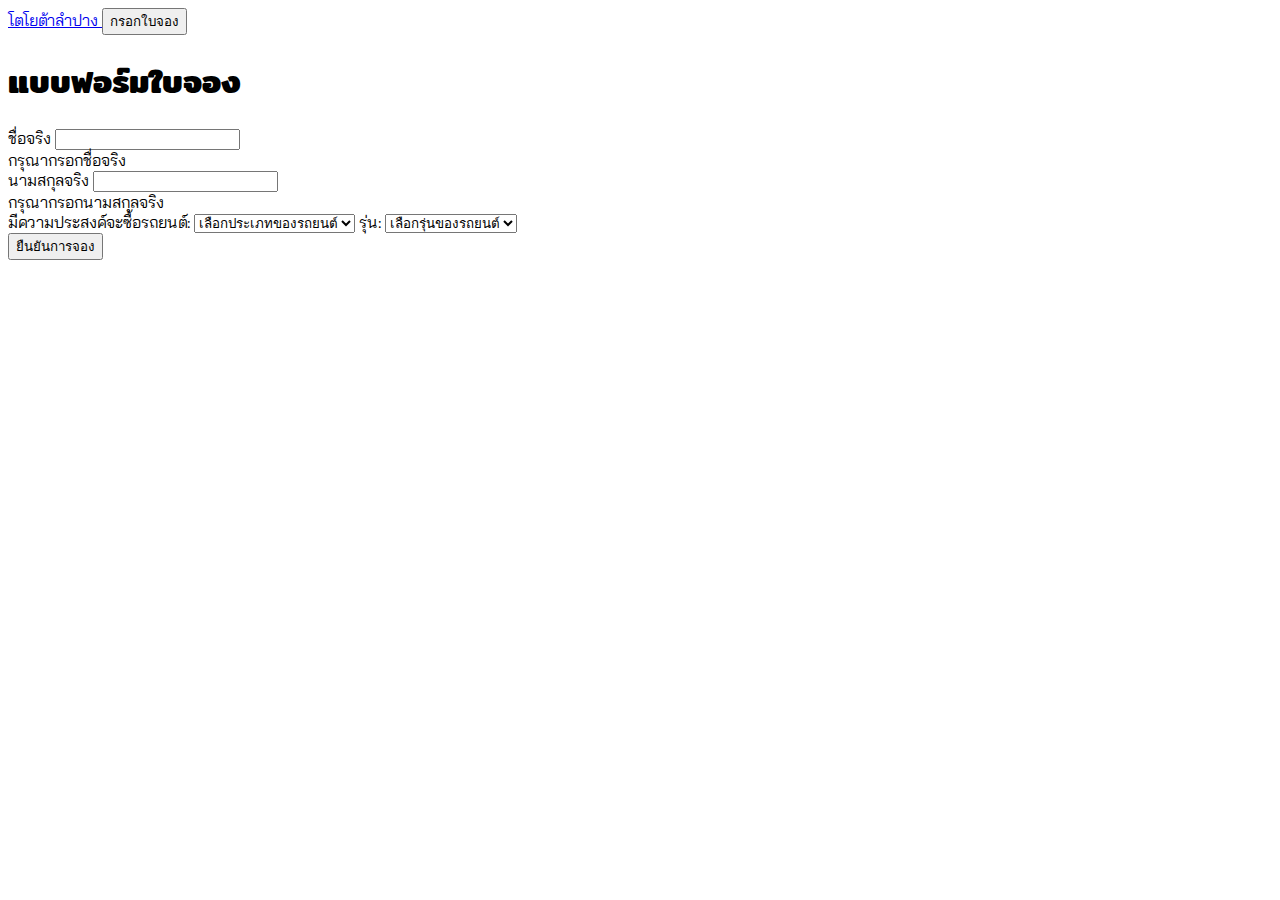
==== form.html @ c72fcb4f "Update Form" ====
<!DOCTYPE html>
    <head lang="th">
        <!-- Required meta tags -->
        <meta charset="utf-8">
        <meta name="viewport" content="width=device-width, initial-scale=1">

        <!-- Bootstrap CSS -->
        <link href="https://cdn.jsdelivr.net/npm/bootstrap@5.0.2/dist/css/bootstrap.min.css" rel="stylesheet" integrity="sha384-EVSTQN3/azprG1Anm3QDgpJLIm9Nao0Yz1ztcQTwFspd3yD65VohhpuuCOmLASjC" crossorigin="anonymous">
        <link rel="stylesheet" type="text/css" href="custom.css">

        <!-- Google Fonts -->
        <link rel="preconnect" href="https://fonts.googleapis.com">
        <link rel="preconnect" href="https://fonts.gstatic.com" crossorigin>
        <link href="https://fonts.googleapis.com/css2?family=Bai+Jamjuree&family=Mitr:wght@600&display=swap" rel="stylesheet">
        
        <!-- Javascript -->
        <script src="javascript.js"></script>
        <title>ใบจองรถยนต์</title>
    </head>
    <body>
        <nav class="navbar navbar-light bg-light">
            <div class="container">
                <a class="navbar-brand" href="./index.html">
                    <!-- <img src="images/toyota-lampang-logo.png" alt="" height="24" > -->
                    โตโยต้าลำปาง
                </a>
                <button class="btn btn-success me-2" type="button" onclick="document.location='./form.html'">กรอกใบจอง</button>
            </div>
        </nav>
        <div class="container">
            <h1>แบบฟอร์มใบจอง</h1>
            <form>
                <div class="mb-3">
                    <div class="row">
                        <div class="col">
                            <label for="firstname" class="form-label">ชื่อจริง</label>
                            <input type="text" class="form-control" id="firstname" aria-describedby="firstnameHelp">
                            <div id="firstnameHelp" class="form-text">กรุณากรอกชื่อจริง</div>
                        </div>
                        <div class="col">
                            <label for="lastname" class="form-label">นามสกุลจริง</label>
                            <input type="text" class="form-control" id="lastname" aria-describedby="lastnameHelp">
                            <div id="lastnameHelp" class="form-text">กรุณากรอกนามสกุลจริง</div>
                        </div>
                    </div>
                    <label for="form-select" class="form_label">มีความประสงค์จะซื้อรถยนต์:</label>
                    <select class="form-select" aria-label="Default select example">
                        <option selected>เลือกประเภทของรถยนต์</option>
                        <option value="1">รถยนต์ส่วนบุคคล</option>
                        <option value="2">รถยนต์เพื่อการพาณิชย์</option>
                        <option value="3">รถยนต์เอนกประสงค์</option>
                      </select>
                    
                    <label for="form-select" class="form_label">รุ่น:</label>
                    <select class="form-select" aria-label="Default select example">
                        <option selected>เลือกรุ่นของรถยนต์</option>
                        <option value="1">Vios</option>
                        <option value="2">Yaris</option>
                        <option value="3">Yaris Ativ</option>
                      </select>
                    
                </div>
                <button type="submit" class="btn btn-primary">ยืนยันการจอง</button>
            </form>
        </div>
    </body>
---- custom.css ----
.test {
    color:brown;
}

h1 {
    font-family: 'Mitr', sans-serif;
}

body {
    font-family: 'Bai Jamjuree', sans-serif; 
}
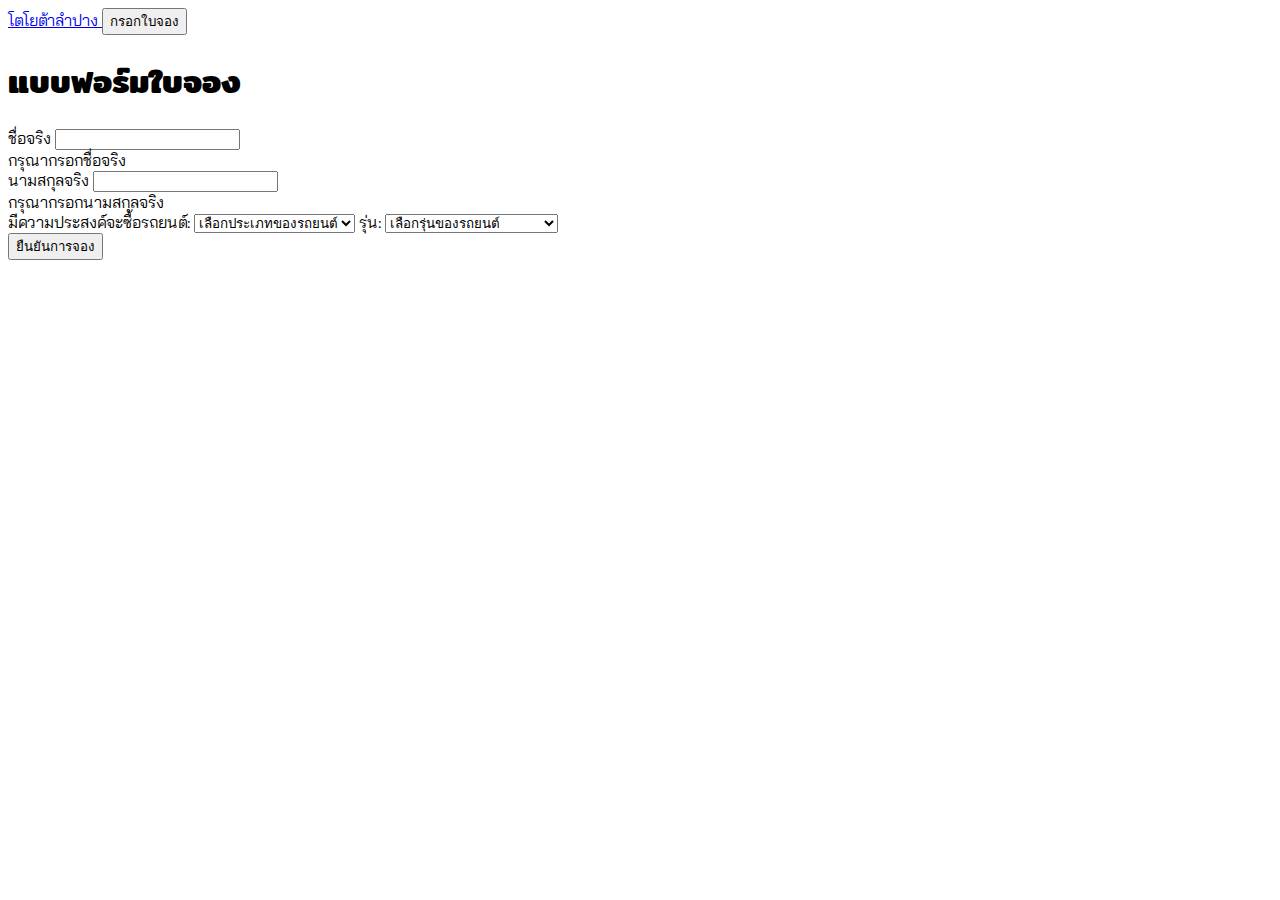
==== commit 67e03964: "update form" ====
--- a/form.html
+++ b/form.html
@@ -50,15 +50,20 @@
                         <option value="2">รถยนต์เพื่อการพาณิชย์</option>
                         <option value="3">รถยนต์เอนกประสงค์</option>
                       </select>
-                    
                     <label for="form-select" class="form_label">รุ่น:</label>
-                    <select class="form-select" aria-label="Default select example">
-                        <option selected>เลือกรุ่นของรถยนต์</option>
-                        <option value="1">Vios</option>
-                        <option value="2">Yaris</option>
-                        <option value="3">Yaris Ativ</option>
-                      </select>
-                    
+                        <select class="form-select" aria-label="Default select example">
+                          <option selected>เลือกรุ่นของรถยนต์</option>
+                          <option value="1">Vios</option>
+                          <option value="2">Yaris</option>
+                          <option value="3">Yaris Ativ</option>
+                          <option value="4">Altis</option>
+                          <option value="5">GR Yaris</option>
+                          <option value="6">C-HR</option>
+                          <option value="7">Camry</option>
+                          <option value="8">Corolla Cross</option>
+                          <option value="9">GR Supra</option>
+                          <option value="10">Hilux Revo Standard Cab</option>
+                        </select>
                 </div>
                 <button type="submit" class="btn btn-primary">ยืนยันการจอง</button>
             </form>
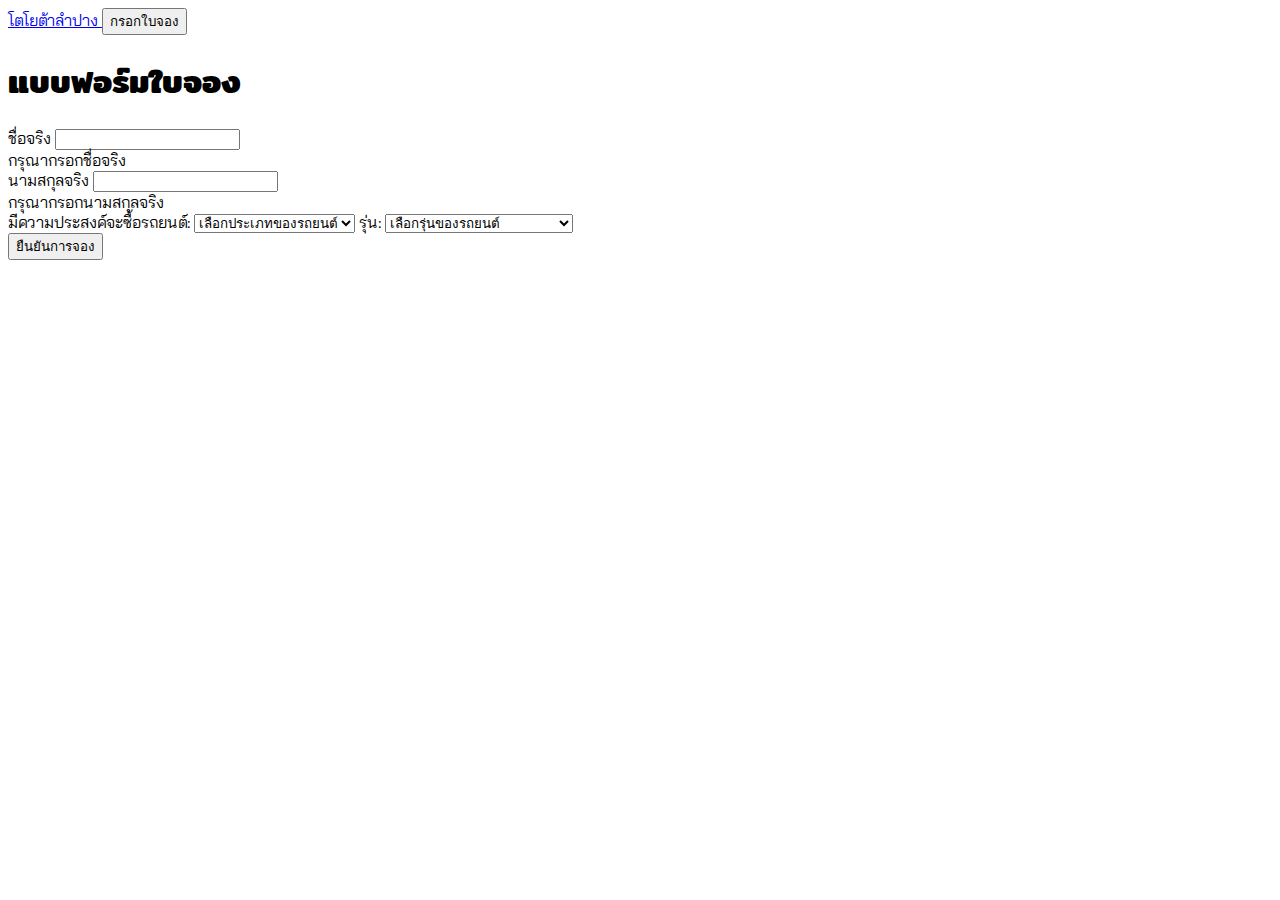
==== commit c2a4d036: "update form" ====
--- a/form.html
+++ b/form.html
@@ -63,6 +63,7 @@
                           <option value="8">Corolla Cross</option>
                           <option value="9">GR Supra</option>
                           <option value="10">Hilux Revo Standard Cab</option>
+                          <option value="11">Hilux Revo Prerunner & 4x4</option>
                         </select>
                 </div>
                 <button type="submit" class="btn btn-primary">ยืนยันการจอง</button>
